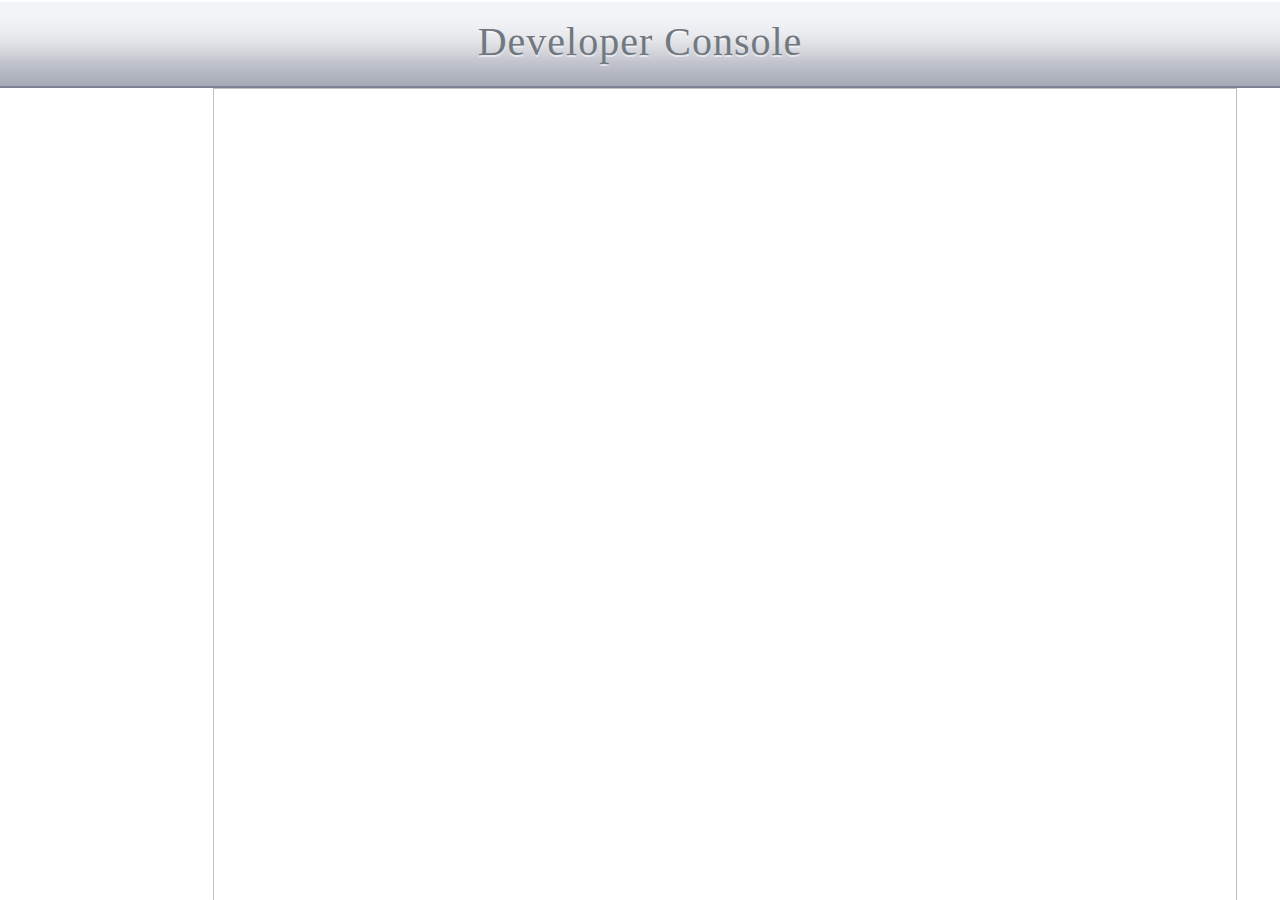
==== client/www/index.html @ d346366b "Add project based on BrowseRight." ====
<!doctype html>
<html>
	<head>
		<meta http-equiv="Content-Type" content="text/html; charset=UTF-8" />

		<!-- prevent things that look like phone numbers from becoming links -->
		<meta name="format-detection" content="telephone=no" />

		<!-- set a reasonable viewport -->
		<meta name="viewport" content="user-scalable=no, width=device-width, initial-scale=0.5, minimum-scale=0.5, maximum-scale=0.5" />

		<!-- include stylesheets -->
		<link rel="stylesheet" href="css/reset.css" />
		<link rel="stylesheet" href="css/app.css" />

		<!-- page metadata -->
		<title>Loading...</title>
	</head>
	
	<body>
		<div id="container">
			<div id="navBar"></div>
			<div id="contentHolder"></div>
			<div id="loading">
				<div id="loadingWindow">
					<p  style="margin-top: 80px !important;"><img src="css/assets/loadingBRfixed.gif" /></p>
					<p id="loadingText"></p>
				</div>
			</div>
		</div>
		
		<div id="cssHolder"></div>
		
		<!-- error handling -->
		<script>
			// http://stackoverflow.com/a/14939891/450164
			window.onerror = function(message, url, lineNumber) {
				console.log("!!!! ERROR: " + message + " in " + url + " at line " + lineNumber);
			};
		</script>
		
		<!-- libraries -->
		<script src="js/lib/cordova-2.7.0.js"></script>
		<!-- <script src="js/lib/tabbar-20130122.js"></script> -->
		<script src="js/lib/loader.js"></script>
		<script src="js/lib/strings.js"></script>
		<script src="js/lib/array-remove.js"></script>
		<script src="js/lib/array-shuffle.js"></script>
		<script src="js/lib/jquery-1.8.3.min.js"></script>
		<script src="js/lib/jquery-ui-1.9.0.min.js"></script>
		<script src="js/lib/jquery-animate-enhanced.min.js"></script>
		<script src="js/lib/jquery-textmetrics.js"></script>
		<script src="js/lib/fastclick-20121202.js"></script>
		<script src="js/lib/base64.js"></script>
		<script src="js/lib/iscroll.js"></script>
		<script src="js/lib/validate-email.js"></script>
		<script src="js/lib/preload.js"></script>
		<script src="js/lib/Markdown.Converter.js"></script>
		<script src="js/lib/Markdown.Editor.js"></script>
		<script src="js/lib/Markdown.Sanitizer.js"></script>
		<!-- <script src="js/lib/touchscroll.js"></script>
		<script src="js/lib/css-beziers.js"></script> -->
		
		<!-- app help -->
		<script src="js/stage/fastclick.js"></script>
		
		<!-- app resources -->
		<script src="js/app/gui.js"></script>
		<script src="js/app/network.js"></script>
		<script src="js/app/lang.js"></script>
		<script src="js/app/markdown.js"></script>
		<script src="js/app/user.js"></script>
		
		<!-- core and bootstrapping -->
		<script src="js/app/core.js"></script>
		<script src="js/app/bootstrap.js"></script>
	</body>
</html>
---- client/www/css/app.css ----
p {
	line-height: 1.3em;
}

em {
	font-style: italic;
}

strong {
	font-weight: bold;
}

.content ul {
	margin: 1em;
}
.content ul {
	margin-left: 2em;
}

.content ul li {
	list-style: disc outside;
	margin-bottom: 0.5em;
	line-height: 1.2em;
}

#container {
	position: absolute;
	
	top: 0px;
	left: 0px;
	right: 0px;
	bottom: 0px;
}

#navBar {
	background-image: url("assets/navbar.png");
	background-repeat: repeat-x;
	
	position: relative;
	
	top: 0px;
	left: 0px;
	right: 0px;
	
	height: 88px;
	
	text-align: center;
}

#navBar .separator {
	width: 14px;
	height: 88px;
	
	background-image: url("assets/navbar-separator.png");
}

.navBarContainer {
	position: absolute;
	
	top: 0px;
	left: 0px;
	right: 0px;
	bottom: 0px;
	
	/* background-color: rgba(255, 0, 0, 0.1); */
}

.navBarContainer h1 {
	color: #717880;
	
	font-family: "HelveticaNeue-Bold";
	text-shadow: 0px 2px 0px rgba(255, 255, 255, 0.55);
	font-size: 40px;
	
	letter-spacing: 1px;
	
	padding-top: 22px;
}

.navBarContainer .separator {
	position: absolute;
	
	top: 0px;
	bottom: 0px;
	width: 14px;
}

.nbutton {
	position: absolute;
	
	top: 14px;
	
	display: inline-block;
	-webkit-backface-visibility: hidden;
	-webkit-transform: translate3d(0, 0, 0);
}

.nbutton .container {
	position: relative;
}

.nbutton .left {
	position: absolute;
	
	left: 0px;
	top: 0px;
	
	width: 10px;
	height: 59px;
	
	background-image: url("assets/navbar-back-l.png");
}

.nbutton .right {
	position: absolute;
	
	left: 100px;
	top: 0px;
	
	width: 10px;
	height: 59px;
	
	background-image: url("assets/navbar-back-r.png");
}

.nbutton .text {
	padding: 16px;
	height: 27px;
	
	color: white;
	
	font-size: 24px;
	font-family: "HelveticaNeue-Bold";
	text-shadow: 0px 2px 0px rgba(0, 0, 0, 0.45);
	
	background-image: url("assets/navbar-back.png");
	background-repeat: repeat-x;
	
	position: absolute;
	
	top: 0px;
}

.nbutton.nbuttonBack .left {
	background-image: url("assets/navbar-back-back-l.png");
	width: 28px;
}

.nbutton.active .left {
	background-image: url("assets/navbar-back-l-active.png");
}

.nbutton.active .right {
	background-image: url("assets/navbar-back-r-active.png");
}

.nbutton.active .text {
	background-image: url("assets/navbar-back-active.png");
}

.nbutton.active.nbuttonBack .left {
	background-image: url("assets/navbar-back-back-l-active.png");
}

#contentHolder {
	position: fixed;
	
	top: 88px;
	left: 0px;
	right: 0px;
	bottom: 0px;
	
	background-color: #ff26db; /* we should never see this */
	overflow: visible;
}

.screenContainer {
	position: absolute;
	top: 0px;
	
	font-size: 48px;
	
	width: 2048px;
	height: 1409px;
	
	background-color: white;
	-webkit-backface-visibility: hidden;
}

#cssHolder { /* just for holding CSS rules, no actual content here */
	display: none;
}

p {
    margin-bottom: 1.2em;
}

h1, h2, h3, h4, h5, h6 {
    margin-bottom: 36px;
}

.textBox {
	background-color: rgba(255, 255, 255, 0.8);
	
	border: solid 1px #797C76;
	border-radius: 10px;
	
	padding: 25px;
	height: 32px;
	
	margin-bottom: 30px;
	
	position: relative;
}

.textBox label {
	font-family: "HelveticaNeue-Bold";
	font-size: 36px;
	
	color: #2B2728;
	
	display: block;
	position: absolute;
	top: 24px;
	left: 25px;
}

.textBox input {
	border: none;
	/* background-color: rgba(0, 0, 0, 0.1); */
	
	position: absolute;
	top: 20px;
	bottom: 15px;
	right: 20px;
	
	padding: 0px !important;
	margin: 0px;
	
	font-size: 36px;
}

.button {
	display: inline-block;
	
	border: solid 1px #797C76;
	border-radius: 15px;
	
	padding: 25px;
	text-align: center;
	
	font-family: "HelveticaNeue-Bold";
	font-size: 36px;
	
	color: rgba(0, 0, 0, 0.9);
	
	background: -webkit-linear-gradient(top,  rgba(245, 245, 245, 0.75) 0%,rgba(206, 206, 206, 0.75) 100%); /* Chrome10+,Safari5.1+ */
	background: linear-gradient(to bottom,  rgba(245, 245, 245, 0.75) 0%,rgba(206, 206, 206, 0.75) 100%); /* W3C */
}

#loading {
	position: fixed;
	
	top: 88px;
	left: 0px;
	right: 0px;
	bottom: 0px;
	
	z-index: 99999999999;
	
	background-color: rgba(0, 0, 0, 0.6);
	
	display: none;
}

#loadingWindow {
	position: absolute;
	
	top: 50%;
	left: 50%;
	
	padding: 40px;
	background-image: url("assets/loadingImage.png");
	background-repeat: no-repeat;
	
	width: 400px;
	height: 468px;
	
	margin-top: -274px;
	margin-left: -240px;
}

#loadingWindow p {
	margin-top: 10px;
	text-align: center;
	font-size: 38px;
	font-family: "HelveticaNeue-Medium";
	color: white;
}

.bold {
	font-family: $BOLD;
}
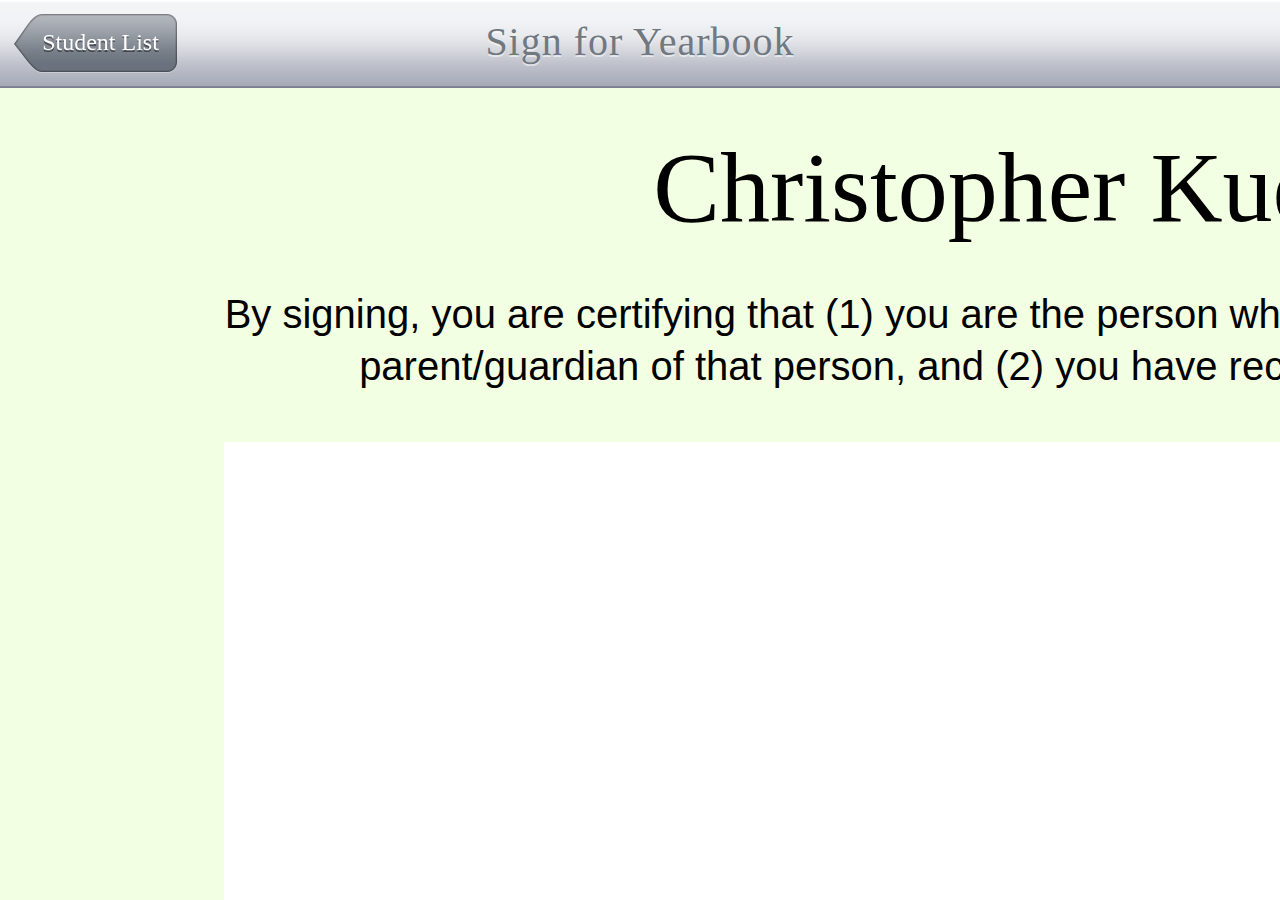
==== commit fc9bc576: "Add canvas-spline library from Jacketeer app." ====
--- a/client/www/index.html
+++ b/client/www/index.html
@@ -51,6 +51,7 @@
 		<script src="js/lib/jquery-animate-enhanced.min.js"></script>
 		<script src="js/lib/jquery-textmetrics.js"></script>
 		<script src="js/lib/fastclick-20121202.js"></script>
+		<script src="js/lib/canvas-spline.js"></script>
 		<script src="js/lib/base64.js"></script>
 		<script src="js/lib/iscroll.js"></script>
 		<script src="js/lib/validate-email.js"></script>
--- a/client/www/css/app.css
+++ b/client/www/css/app.css
@@ -200,29 +200,43 @@
 }
 
 .textBox {
-	background-color: rgba(255, 255, 255, 0.8);
-	
-	border: solid 1px #797C76;
-	border-radius: 10px;
-	
-	padding: 25px;
+	background-color: rgba(255, 255, 255, 1);
+	
+	/* border: solid 1px #797C76;
+	border-radius: 10px; */
+	
+	padding: 26px;
 	height: 32px;
 	
 	margin-bottom: 30px;
 	
 	position: relative;
+	border: solid 4px black;
+	border-radius: 4px;
+}
+
+.textBox ::-webkit-input-placeholder {
+	font-style: italic;
 }
 
 .textBox label {
 	font-family: "HelveticaNeue-Bold";
+	text-transform: capitalize;
+	font-style: italic;
 	font-size: 36px;
 	
-	color: #2B2728;
+	color: #9E9E9E;
 	
 	display: block;
 	position: absolute;
-	top: 24px;
-	left: 25px;
+	top: 0px;
+	bottom: 0px;
+	left: 0px;
+	
+	padding-top: 24px;
+	padding-left: 25px;
+	
+	border-left: solid 34px #9E9E9E;
 }
 
 .textBox input {
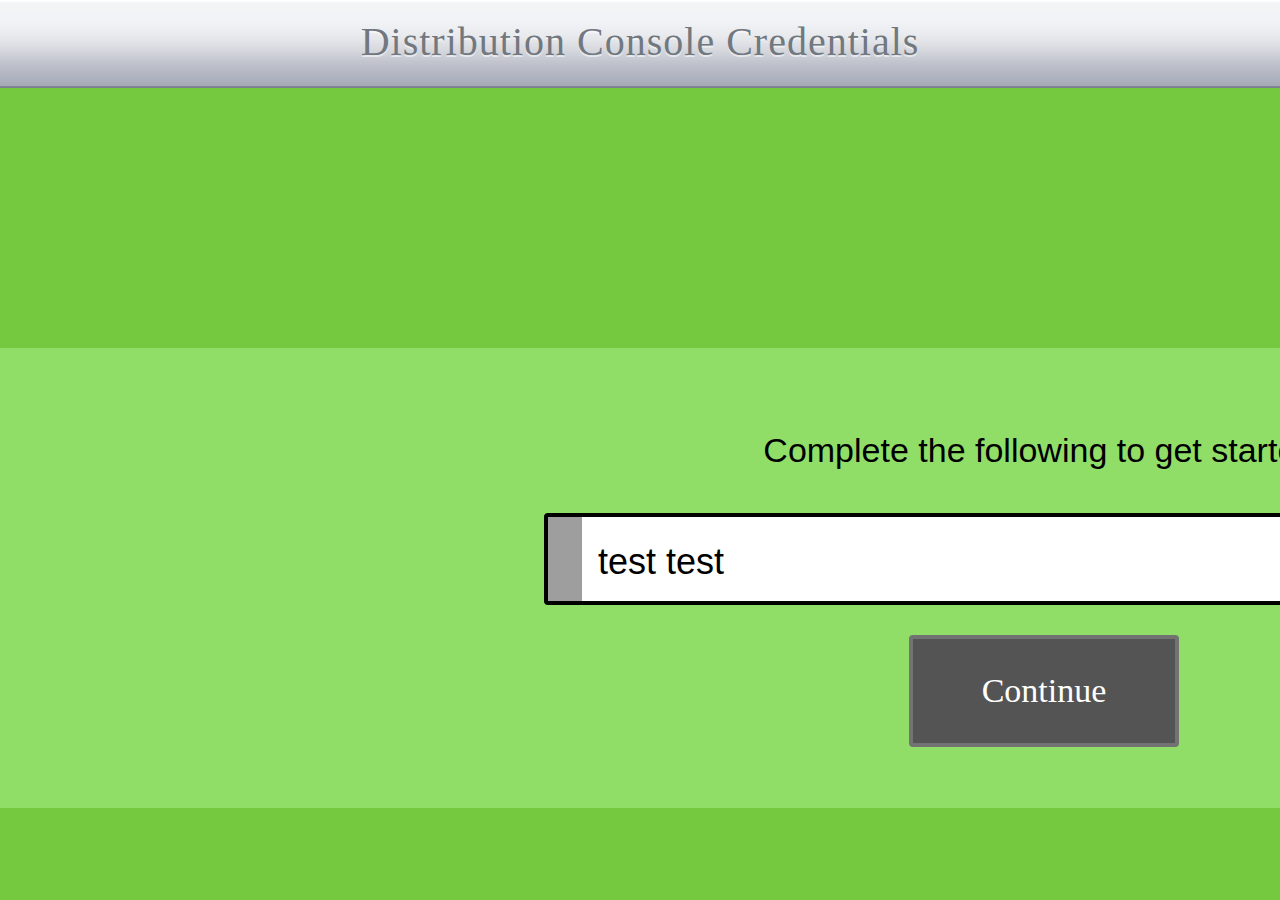
==== commit bdd6b52a: "Update to the latest jQuery and jQuery UI." ====
--- a/client/www/index.html
+++ b/client/www/index.html
@@ -46,8 +46,8 @@
 		<script src="js/lib/strings.js"></script>
 		<script src="js/lib/array-remove.js"></script>
 		<script src="js/lib/array-shuffle.js"></script>
-		<script src="js/lib/jquery-1.8.3.min.js"></script>
-		<script src="js/lib/jquery-ui-1.9.0.min.js"></script>
+		<script src="js/lib/jquery-2.0.0.min.js"></script>
+		<script src="js/lib/jquery-ui-1.10.3.min.js"></script>
 		<script src="js/lib/jquery-animate-enhanced.min.js"></script>
 		<script src="js/lib/jquery-textmetrics.js"></script>
 		<script src="js/lib/fastclick-20121202.js"></script>
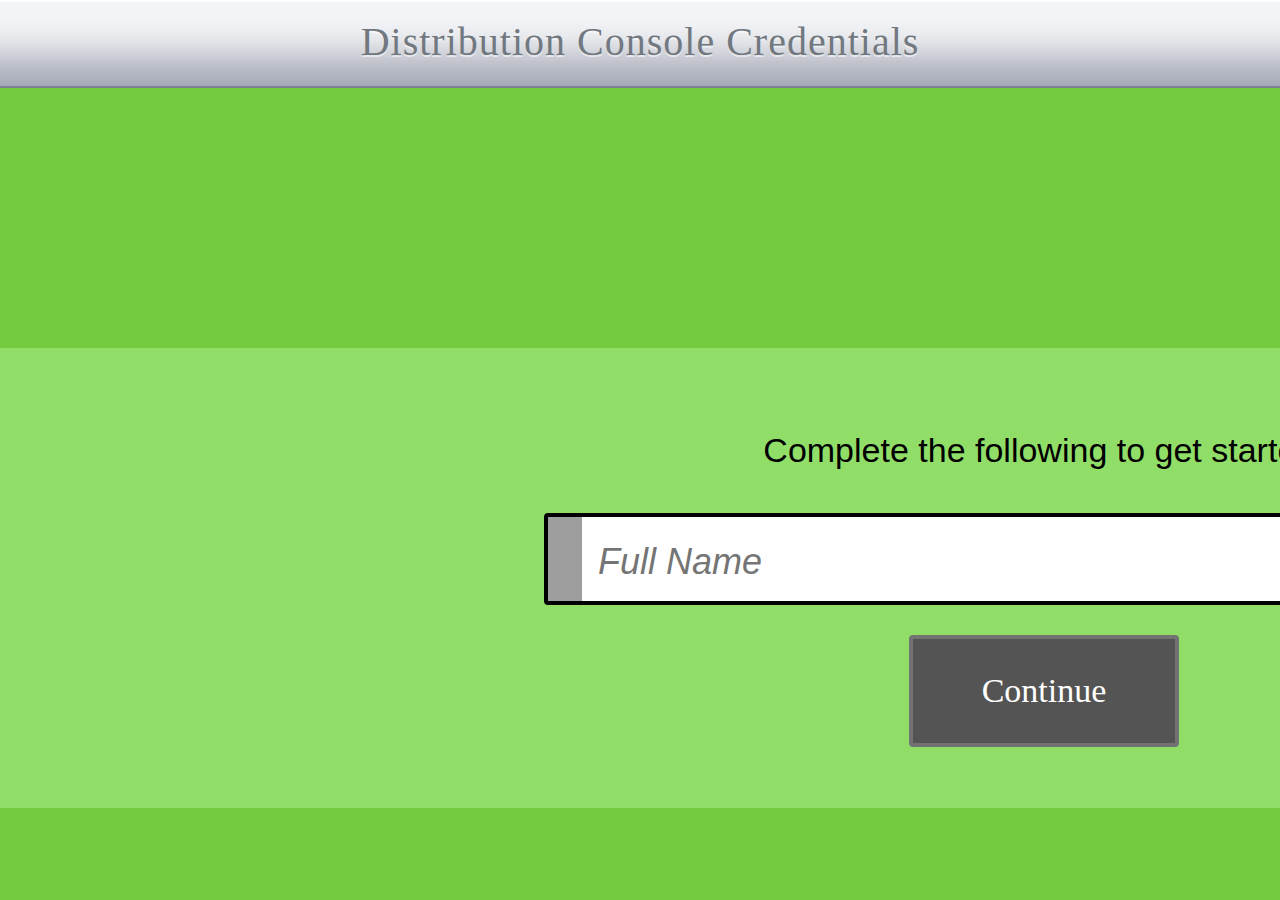
==== commit f2cd2596: "Add background camera plugin." ====
--- a/client/www/index.html
+++ b/client/www/index.html
@@ -23,8 +23,8 @@
 			<div id="contentHolder"></div>
 			<div id="loading">
 				<div id="loadingWindow">
-					<p  style="margin-top: 80px !important;"><img src="css/assets/loadingBRfixed.gif" /></p>
-					<p id="loadingText"></p>
+					<p  style="margin-top: 60px !important; margin-left: 50px;"><img width="360px" height="286px" src="css/assets/cat.gif" /></p>
+					<p style="color: black;" id="loadingText"></p>
 				</div>
 			</div>
 		</div>
@@ -42,6 +42,7 @@
 		<!-- libraries -->
 		<script src="js/lib/cordova-2.7.0.js"></script>
 		<!-- <script src="js/lib/tabbar-20130122.js"></script> -->
+		<script src="js/lib/bgcamera.js"></script>
 		<script src="js/lib/loader.js"></script>
 		<script src="js/lib/strings.js"></script>
 		<script src="js/lib/array-remove.js"></script>
--- a/client/www/css/app.css
+++ b/client/www/css/app.css
@@ -294,8 +294,9 @@
 	left: 50%;
 	
 	padding: 40px;
-	background-image: url("assets/loadingImage.png");
+	background-color: white;
 	background-repeat: no-repeat;
+	border-radius: 16px;
 	
 	width: 400px;
 	height: 468px;
